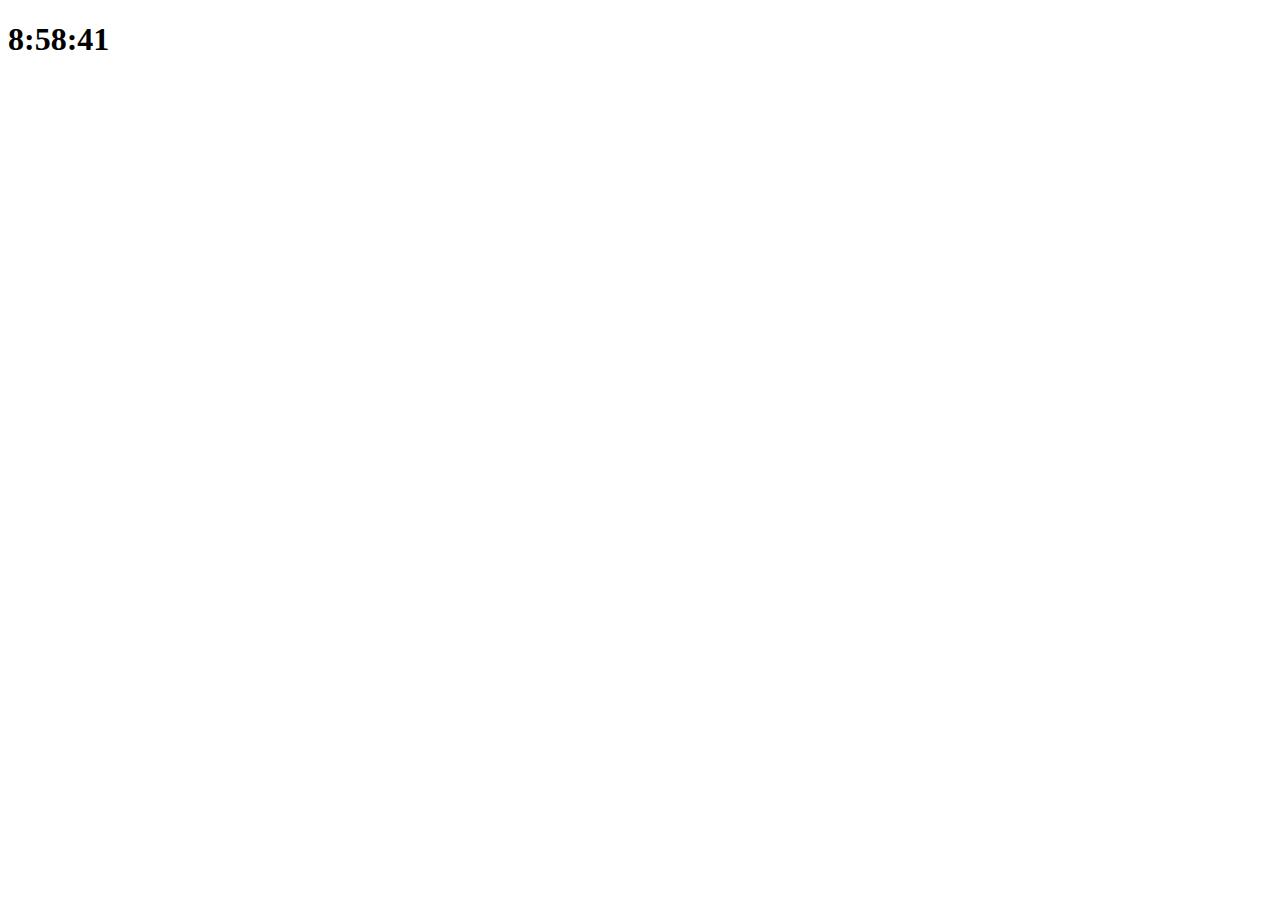
==== index.html @ d005c74f "Clock" ====
<!DOCTYPE html>
<html>
  <head>
    <title>Home</title>
    <link rel="stylesheet"
    href="index.css">
  </head>

  <body>
    <div class="js-clock">
      <h1>00:00</h1>
    </div>
    <script src="clock.js"></script>
  <body>

</html>
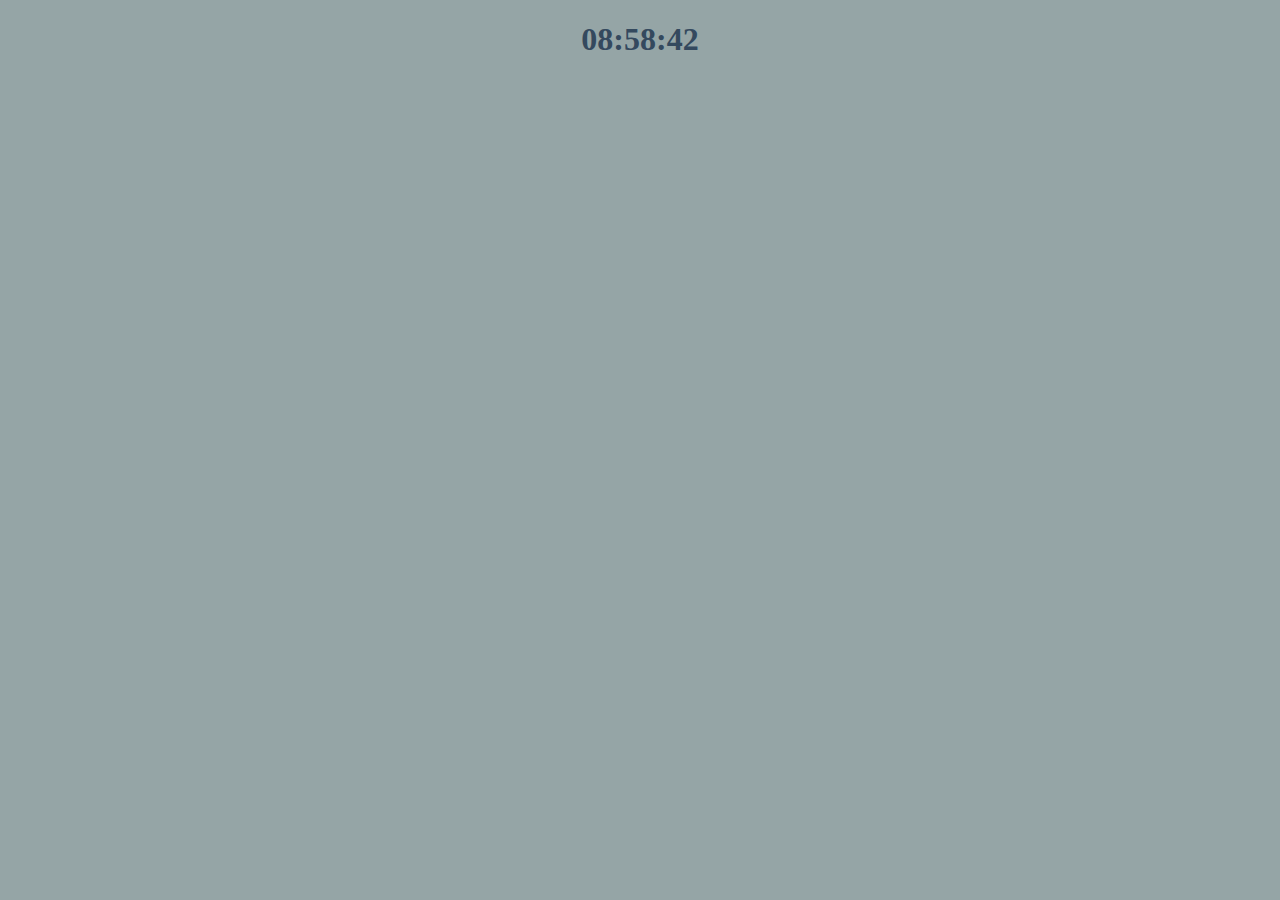
==== commit a8722659: "brbr" ====
--- a/index.html
+++ b/index.html
@@ -10,7 +10,14 @@
     <div class="js-clock">
       <h1>00:00</h1>
     </div>
+
+    <form class="js-form form">
+      <input type="text" placeholder="What is your name?">
+    </form>
+    <h4 class="js-greeting greeting"></h4>
+    
     <script src="clock.js"></script>
+    <script scr="greeting.js"></script>
   <body>
 
 </html>
--- a/index.css
+++ b/index.css
@@ -0,0 +1,15 @@
+body {
+  background-color: #95a5a6;
+}
+h1 {
+  color: #34495e;
+  text-align: center;
+}
+.form,
+.gretting {
+  display: none;
+}
+
+.showing {
+  display: block;
+}
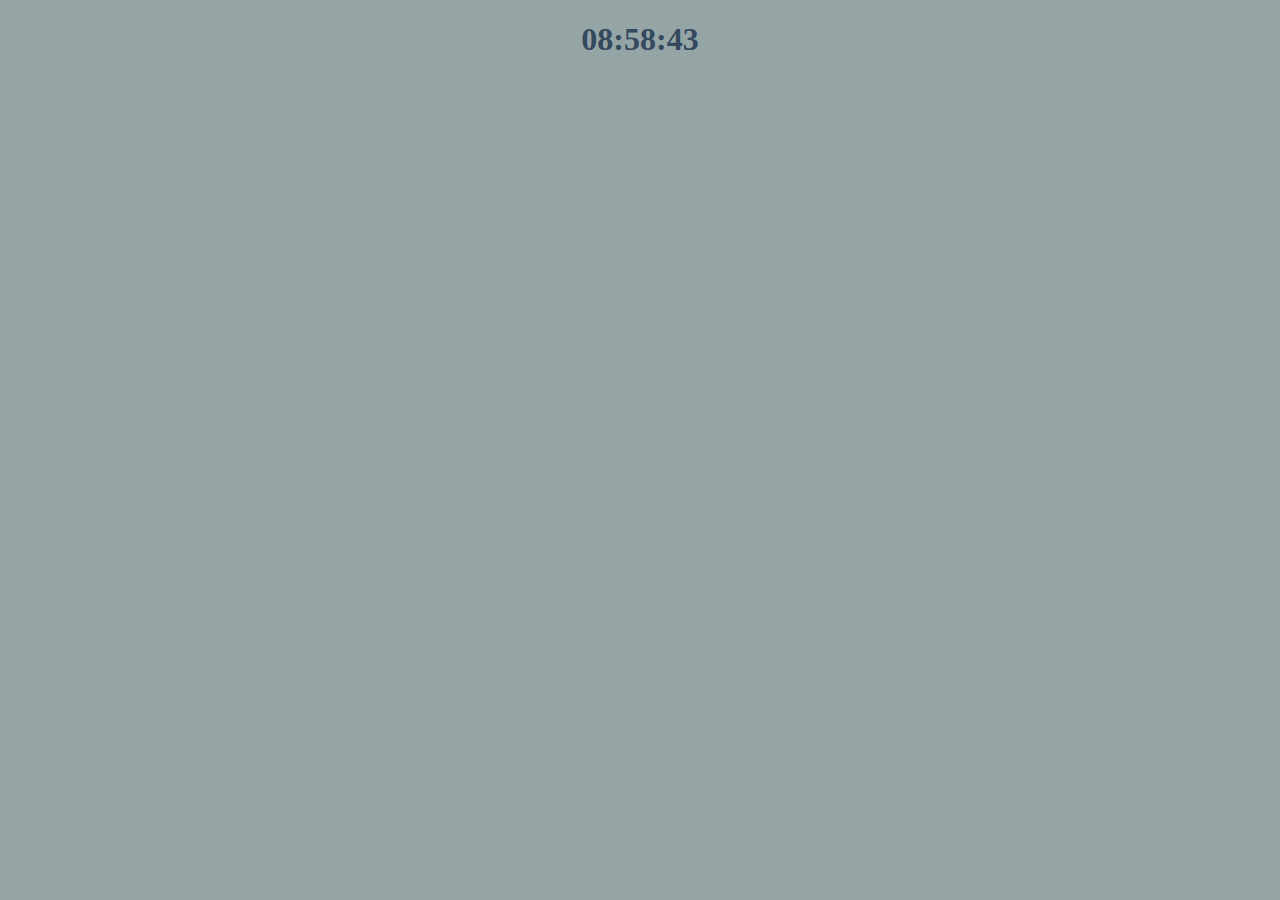
==== commit 8b68f0ef: "Adjust error" ====
--- a/index.html
+++ b/index.html
@@ -15,9 +15,9 @@
       <input type="text" placeholder="What is your name?">
     </form>
     <h4 class="js-greeting greeting"></h4>
-    
+
     <script src="clock.js"></script>
-    <script scr="greeting.js"></script>
+    <script src="greeting.js"></script>
   <body>
 
 </html>
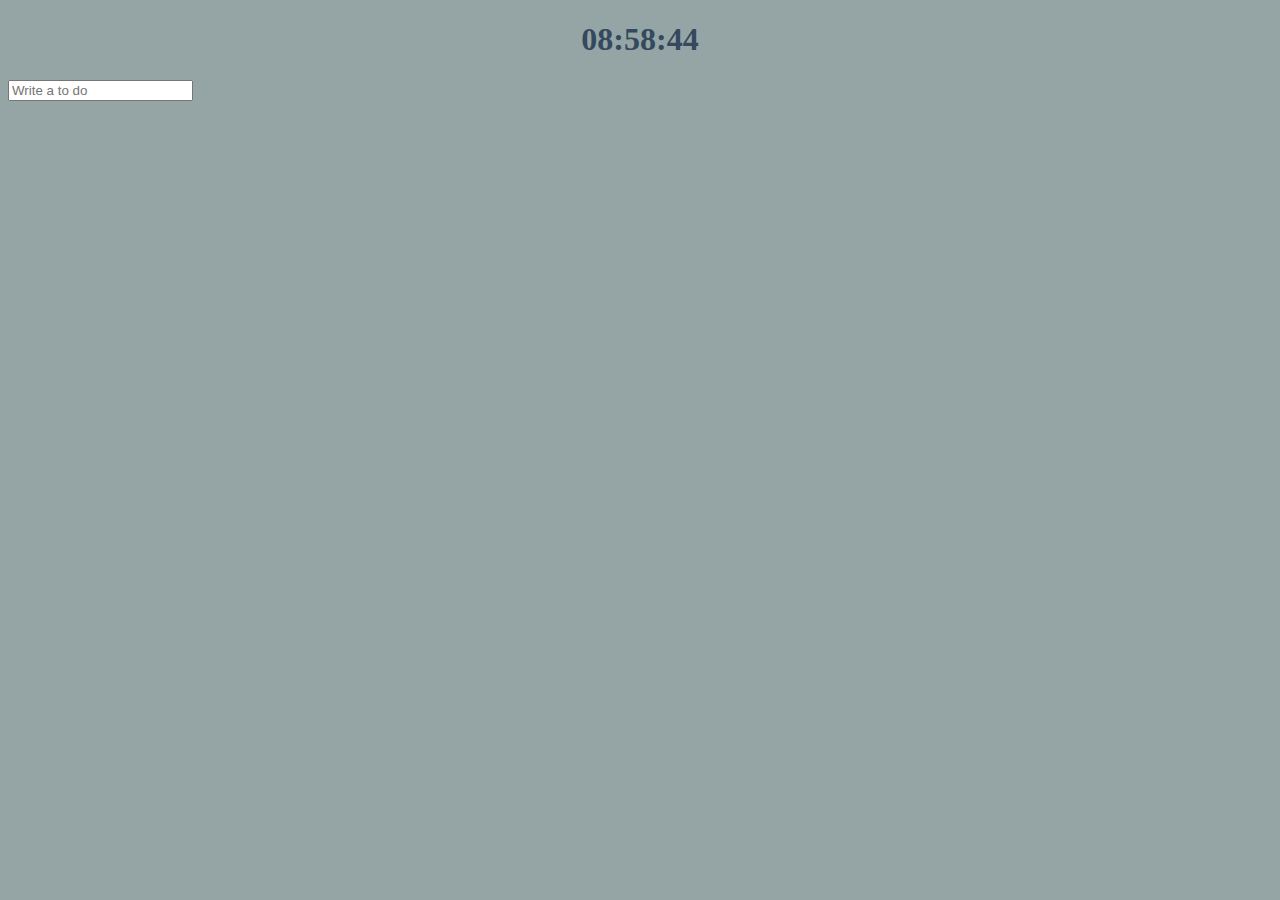
==== commit 5bb81eb5: "Mk todo" ====
--- a/index.html
+++ b/index.html
@@ -2,8 +2,9 @@
 <html>
   <head>
     <title>Home</title>
+    <meta charset="utf-8"/>
     <link rel="stylesheet"
-    href="index.css">
+    href="index.css"/>
   </head>
 
   <body>
@@ -12,12 +13,17 @@
     </div>
 
     <form class="js-form form">
-      <input type="text" placeholder="What is your name?">
+      <input type="text" placeholder="What is your name?"/>
     </form>
     <h4 class="js-greeting greeting"></h4>
-
+    <form class="js-toDoForm">
+      <input type="text"placeholder="Write a to do" />
+    </form>
+    <ul class="js-toDoList"></ul>
     <script src="clock.js"></script>
     <script src="greeting.js"></script>
+    <script src="todo.js"></script>
+
   <body>
 
 </html>
--- a/index.css
+++ b/index.css
@@ -6,7 +6,7 @@
   text-align: center;
 }
 .form,
-.gretting {
+.greeting {
   display: none;
 }
 
